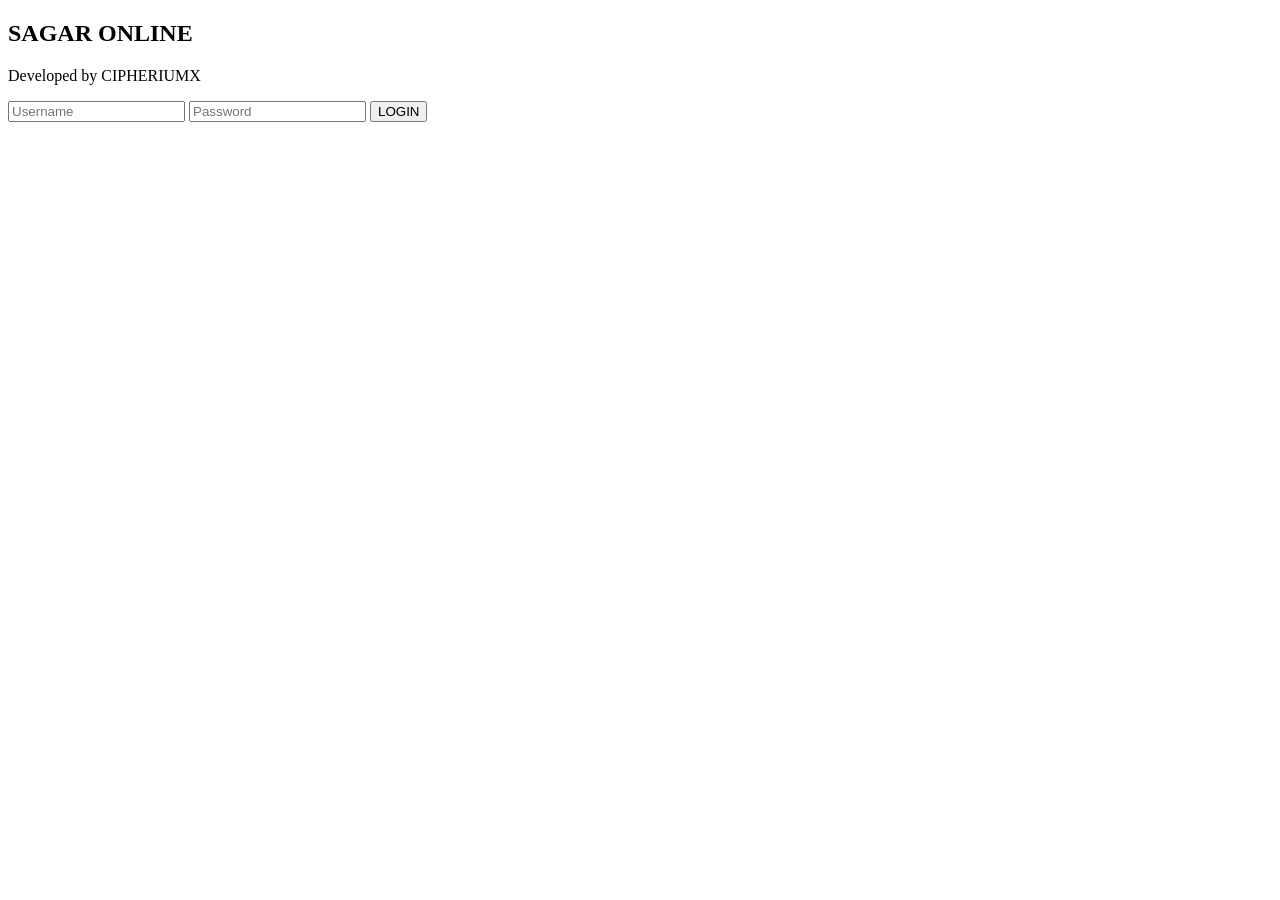
==== login.html @ b05fd57b "Create login.html" ====
<!DOCTYPE html>
<html>
<head>
<title>SAGAR ONLINE WEB-APP</title>
<link rel="stylesheet" href="style.css">
</head>

<body class="login-body">

<div class="login-box">

<h2>SAGAR ONLINE</h2>
<p>Developed by CIPHERIUMX</p>

<input id="username" placeholder="Username">
<input id="password" type="password" placeholder="Password">

<button onclick="login()">LOGIN</button>

<p id="error"></p>

</div>

<script>

function login(){

let user=document.getElementById("username").value;
let pass=document.getElementById("password").value;

if(user=="CHURADITYA_MALODAS" && pass=="Sagar@#2025"){
window.location="index.html"
}else{
document.getElementById("error").innerText="Wrong Login"
}

}

</script>

</body>
</html>
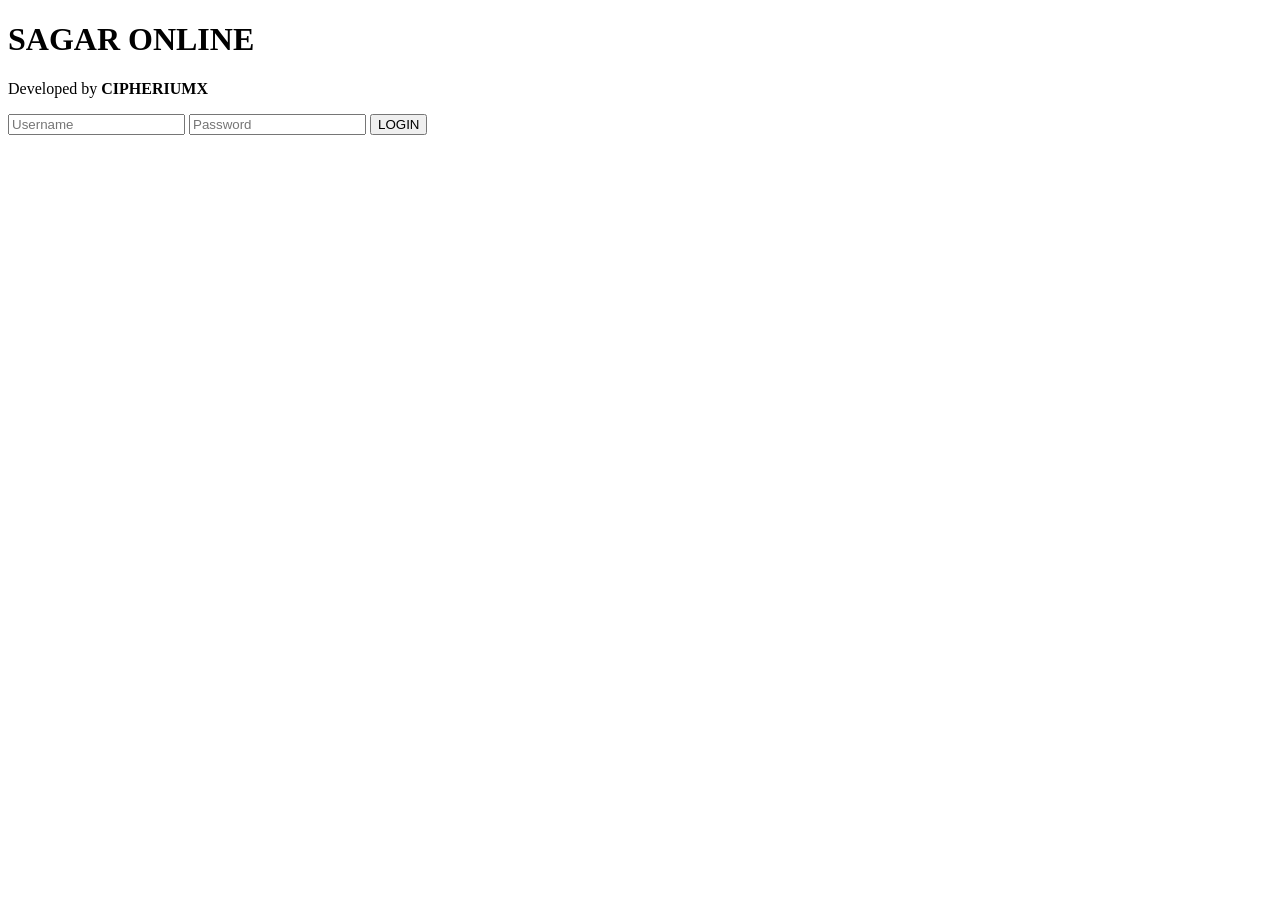
==== commit 4f509810: "Update login.html" ====
--- a/login.html
+++ b/login.html
@@ -1,19 +1,24 @@
 <!DOCTYPE html>
 <html>
 <head>
-<title>SAGAR ONLINE WEB-APP</title>
-<link rel="stylesheet" href="style.css">
+
+<title>SAGAR ONLINE</title>
+
+<link rel="stylesheet" href="css/style.css">
+
 </head>
 
 <body class="login-body">
 
-<div class="login-box">
+<div class="login-card">
 
-<h2>SAGAR ONLINE</h2>
-<p>Developed by CIPHERIUMX</p>
+<h1>SAGAR ONLINE</h1>
 
-<input id="username" placeholder="Username">
-<input id="password" type="password" placeholder="Password">
+<p>Developed by <b>CIPHERIUMX</b></p>
+
+<input id="user" placeholder="Username">
+
+<input id="pass" type="password" placeholder="Password">
 
 <button onclick="login()">LOGIN</button>
 
@@ -25,13 +30,17 @@
 
 function login(){
 
-let user=document.getElementById("username").value;
-let pass=document.getElementById("password").value;
+let u=document.getElementById("user").value
+let p=document.getElementById("pass").value
 
-if(user=="CHURADITYA_MALODAS" && pass=="Sagar@#2025"){
+if(u=="CHURADITYA_MALODAS" && p=="Sagar@#2025"){
+
 window.location="index.html"
+
 }else{
-document.getElementById("error").innerText="Wrong Login"
+
+document.getElementById("error").innerText="Invalid Login"
+
 }
 
 }
